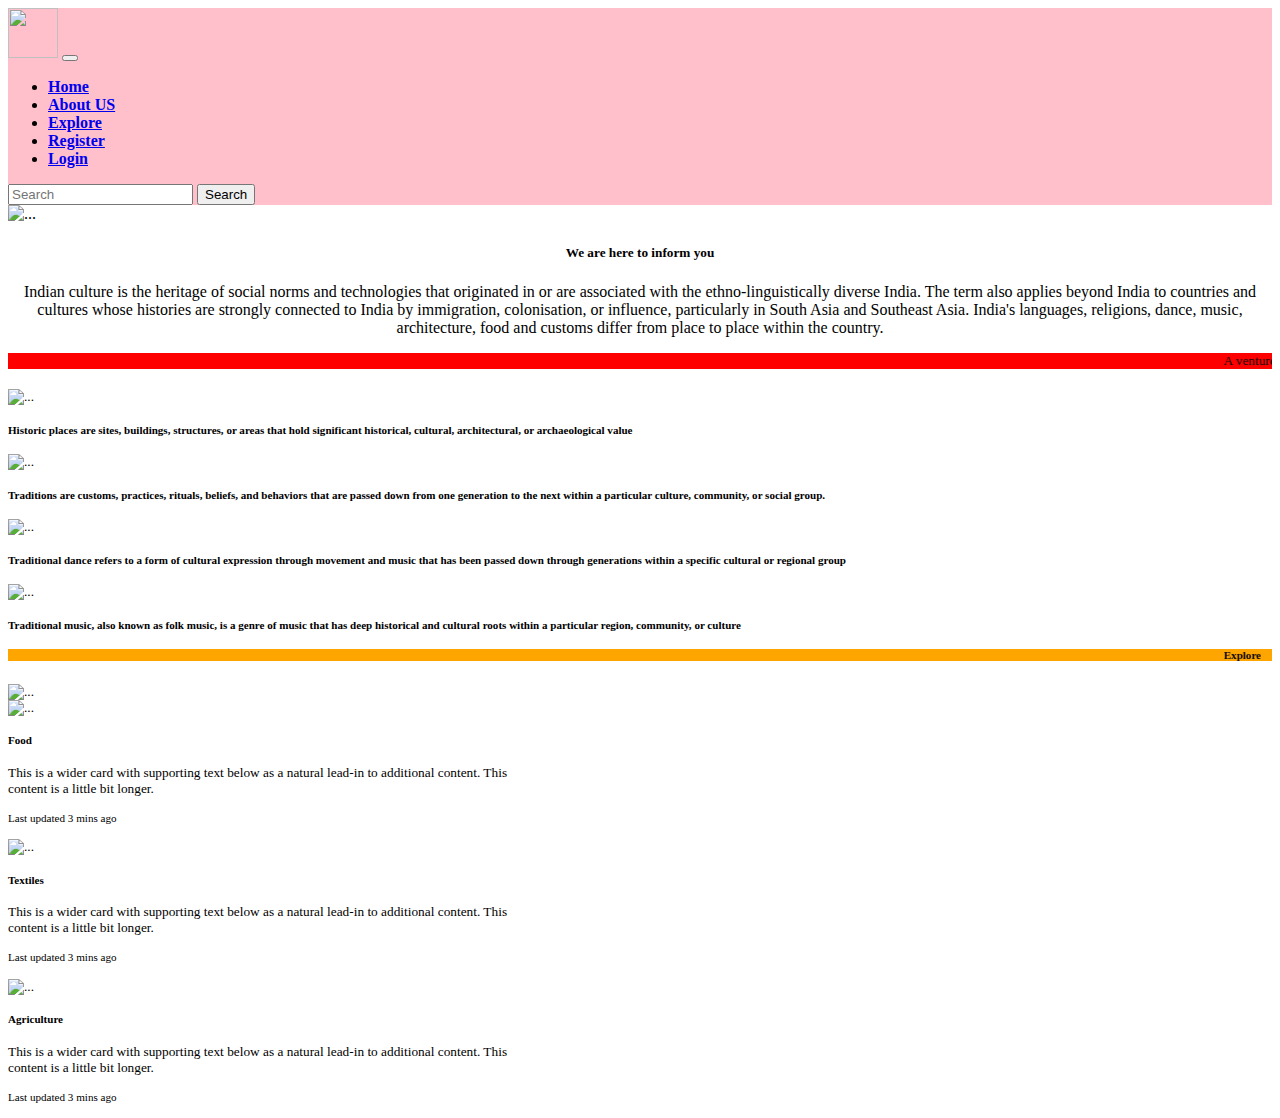
==== AboutUs.html @ 54391ca1 "Add files via upload" ====
<!DOCTYPE html>
<html lang="en">
<head>
    <meta charset="UTF-8">
    <title>Title</title>
  <link href="https://cdn.jsdelivr.net/npm/bootstrap@5.3.0-alpha1/dist/css/bootstrap.min.css" rel="stylesheet" integrity="sha384-GLhlTQ8iRABdZLl6O3oVMWSktQOp6b7In1Zl3/Jr59b6EGGoI1aFkw7cmDA6j6gD" crossorigin="anonymous">
<link rel="stylesheet" href="https://cdnjs.cloudflare.com/ajax/libs/font-awesome/4.7.0/css/font-awesome.min.css">
</head>
<body>
<script src="https://cdn.jsdelivr.net/npm/bootstrap@5.3.0-alpha1/dist/js/bootstrap.bundle.min.js" integrity="sha384-w76AqPfDkMBDXo30jS1Sgez6pr3x5MlQ1ZAGC+nuZB+EYdgRZgiwxhTBTkF7CXvN" crossorigin="anonymous"></script>


<nav class="navbar navbar-expand-lg bg-body-tertiary" style="background-color:pink">
  <div class="container-fluid">
    <a class="navbar-brand" href="#"><img src="https://learn.podium.school/wp-content/uploads/2022/01/india-1024x768.jpg" height="50" width="50" ></a>
    <button class="navbar-toggler" type="button" data-bs-toggle="collapse" data-bs-target="#navbarSupportedContent" aria-controls="navbarSupportedContent" aria-expanded="false" aria-label="Toggle navigation">
      <span class="navbar-toggler-icon"></span>
    </button>
    <div class="collapse navbar-collapse" id="navbarSupportedContent">
      <ul class="navbar-nav me-auto mb-2 mb-lg-0">
        <li class="nav-item">
          <a class="nav-link active" aria-current="page" href="/"><b>Home</b></a>
        </li>
        <li class="nav-item">
          <a class="nav-link" href="/AboutUs.html"><b>About US</b></a>
        </li>
         <li class="nav-item">
          <a class="nav-link" href="/Services.html"><b>Explore</b></a>
        </li>
         <li class="nav-item">
          <a class="nav-link" href="/Signup.html"><b>Register</b> </a>
        </li>
         <li class="nav-item">
          <a class="nav-link" href="login.html"><b>Login</b></a>
        </li>

      </ul>
      <form class="d-flex" role="search">
        <input class="form-control me-2" type="search" placeholder="Search" aria-label="Search">
        <button class="btn btn-outline-success" type="submit">Search</button>
      </form>
    </div>
  </div>
</nav>








<div class="card text-bg-dark">
  <img src="" class="card-img" alt="..." height="190" width="100">
  <div class="card-img-overlay">
    <h5 class="card-title" align="center"><p class="fw-bold">We are here to inform you</p></h5>



    <p class="fst-italic" align="center" >

      Indian culture is the heritage of social norms and technologies that originated in or are associated with the ethno-linguistically diverse India. The term also applies beyond India to countries and cultures whose histories are strongly connected to India by immigration, colonisation, or influence, particularly in South Asia and Southeast Asia. India's languages, religions, dance, music, architecture, food and customs differ from place to place within the country.
    </p>
    <p class="card-text" color="red"><small><marquee bgcolor="red">A venture with an aim to carve its niche by sourcing and managing artists across the globe, Spunk’s primary focus is to provide distinguished and remarkable services to the companies we partner with. We excel in providing entertainment solutions to various kinds of events, shows and occasions. We also diversify our expertise into various verticals like ad films and television, catalogue photo shoots, brand endorsements and tie-ups, ground activations, etc.</small></marquee></p>
  </div>
</div>



<div class="row row-cols-1 row-cols-md-2 g-4">
  <div class="col">
    <div class="card">
      <img src="https://static2.tripoto.com/media/filter/tst/img/308363/SpotDocument/1512627485_1512627478_historicalmonuments23.jpg.webp" class="card-img-top" alt="..."  height="290" width="10">
      <div class="card-body">
        <h5 class="card-title">Historic places are sites, buildings, structures, or areas that hold significant historical, cultural, architectural, or archaeological value</h5>
        <p class="card-text"></p>
      </div>
    </div>
  </div>
  <div class="col">
    <div class="card">
      <img src="https://images.pexels.com/photos/2477361/pexels-photo-2477361.jpeg?cs=srgb&dl=pexels-nishant-aneja-2477361.jpg&fm=jpg" class="card-img-top" alt="..."  height="290" width="10">
      <div class="card-body">
        <h5 class="card-title">Traditions are customs, practices, rituals, beliefs, and behaviors that are passed down from one generation to the next within a particular culture, community, or social group.</h5>
        <p class="card-text"></p>
      </div>
    </div>
  </div>
  <div class="col">
    <div class="card">
      <img src="https://mir-s3-cdn-cf.behance.net/projects/404/a2466a168300863.6437fa239aa35.png" class="card-img-top" alt="..."  height="290" width="10">
      <div class="card-body">
        <h5 class="card-title">Traditional dance refers to a form of cultural expression through movement and music that has been passed down through generations within a specific cultural or regional group</h5>
        <p class="card-text"></p>
      </div>
    </div>
  </div>
  <div class="col">
    <div class="card">
      <img src="https://peachmode.com/cdn/shop/articles/elements-of-indian-music-peachmode.jpg?v=1668998980" class="card-img-top" alt="..."  height="290" width="10">
      <div class="card-body">
        <h5 class="card-title">Traditional music, also known as folk music, is a genre of music that has deep historical and cultural roots within a particular region, community, or culture</h5>
        <p class="card-text"></p>
      </div>
    </div>
  </div>
</div>

<h5 class="card-title" align="center"><p class="fw-bold"><marquee bgcolor="orange">Explore</marquee></p></h5>

<img src="https://thumbs.dreamstime.com/z/poster-banner-design-incredible-india-glance-indian-religion-culture-modern-transportation-grungy-background-can-48511466.jpg" class="rounded float-end" alt="..." height="550" width="950">
<div class="card mb-3" style="max-width: 540px;">
  <div class="row g-0">
    <div class="col-md-4">
      <img src="https://webneel.net/file/images/3-17/9-thali-india-food-photography-by-unitedcba.jpg" class="img-fluid rounded-start" alt="...">
    </div>
    <div class="col-md-8">
      <div class="card-body">
        <h5 class="card-title">Food</h5>
        <p class="card-text">This is a wider card with supporting text below as a natural lead-in to additional content. This content is a little bit longer.</p>
        <p class="card-text"><small class="text-muted">Last updated 3 mins ago</small></p>
      </div>
    </div>
  </div>
</div>


<div class="card mb-3" style="max-width: 540px;">
  <div class="row g-0">
    <div class="col-md-4">
      <img src="https://www.indianbooksandperiodicals.com/images/sdf/textiles-of-india.jpg" class="img-fluid rounded-start" alt="...">
    </div>
    <div class="col-md-8">
      <div class="card-body">
        <h5 class="card-title">Textiles</h5>
        <p class="card-text">This is a wider card with supporting text below as a natural lead-in to additional content. This content is a little bit longer.</p>
        <p class="card-text"><small class="text-muted">Last updated 3 mins ago</small></p>
      </div>
    </div>
  </div>

</div>


<div class="card mb-3" style="max-width: 540px;">
  <div class="row g-0">
    <div class="col-md-4">
      <img src="https://m.economictimes.com/thumb/msid-77969178,width-1200,height-900,resizemode-4,imgsize-727760/agri-tech.jpg" class="img-fluid rounded-start" alt="...">
    </div>
    <div class="col-md-8">
      <div class="card-body">
        <h5 class="card-title">Agriculture</h5>
        <p class="card-text">This is a wider card with supporting text below as a natural lead-in to additional content. This content is a little bit longer.</p>
        <p class="card-text"><small class="text-muted">Last updated 3 mins ago</small></p>
      </div>
    </div>
  </div>
</div>








</body>
</html>
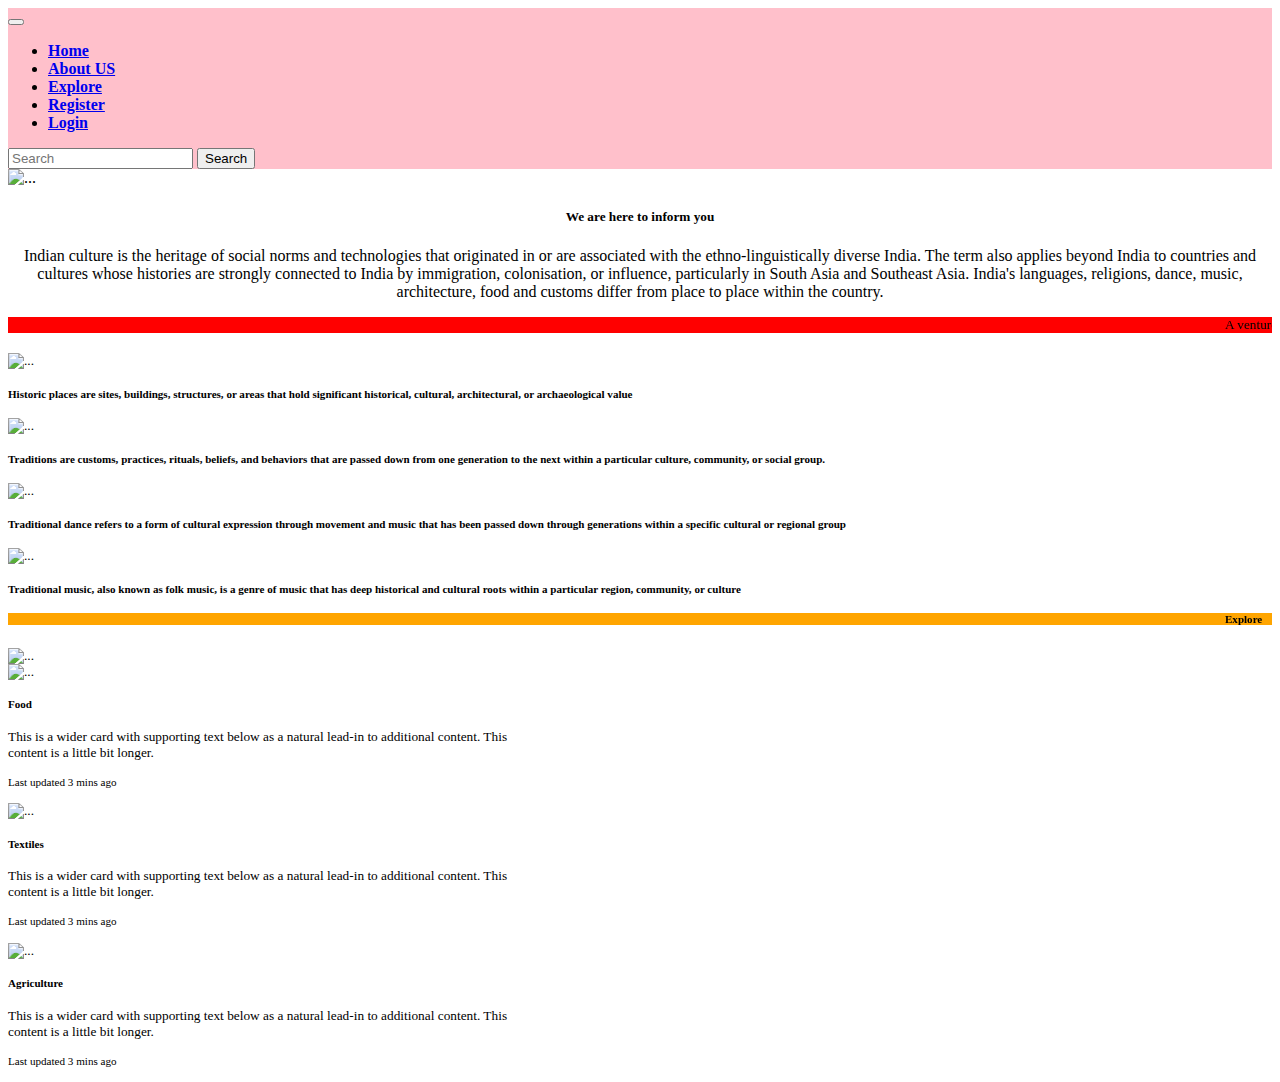
==== commit 5d1255f4: "Update AboutUs.html" ====
--- a/AboutUs.html
+++ b/AboutUs.html
@@ -12,7 +12,7 @@
 
 <nav class="navbar navbar-expand-lg bg-body-tertiary" style="background-color:pink">
   <div class="container-fluid">
-    <a class="navbar-brand" href="#"><img src="https://learn.podium.school/wp-content/uploads/2022/01/india-1024x768.jpg" height="50" width="50" ></a>
+    <a class="navbar-brand" href="#"></a>
     <button class="navbar-toggler" type="button" data-bs-toggle="collapse" data-bs-target="#navbarSupportedContent" aria-controls="navbarSupportedContent" aria-expanded="false" aria-label="Toggle navigation">
       <span class="navbar-toggler-icon"></span>
     </button>
@@ -128,7 +128,7 @@
 <div class="card mb-3" style="max-width: 540px;">
   <div class="row g-0">
     <div class="col-md-4">
-      <img src="https://www.indianbooksandperiodicals.com/images/sdf/textiles-of-india.jpg" class="img-fluid rounded-start" alt="...">
+      <img src="https://image.architonic.com/sto3-2/20291874/make-remake-FranklinTill-002-arcit18.jpg" alt="...">
     </div>
     <div class="col-md-8">
       <div class="card-body">
@@ -165,4 +165,4 @@
 
 
 </body>
-</html>+</html>
